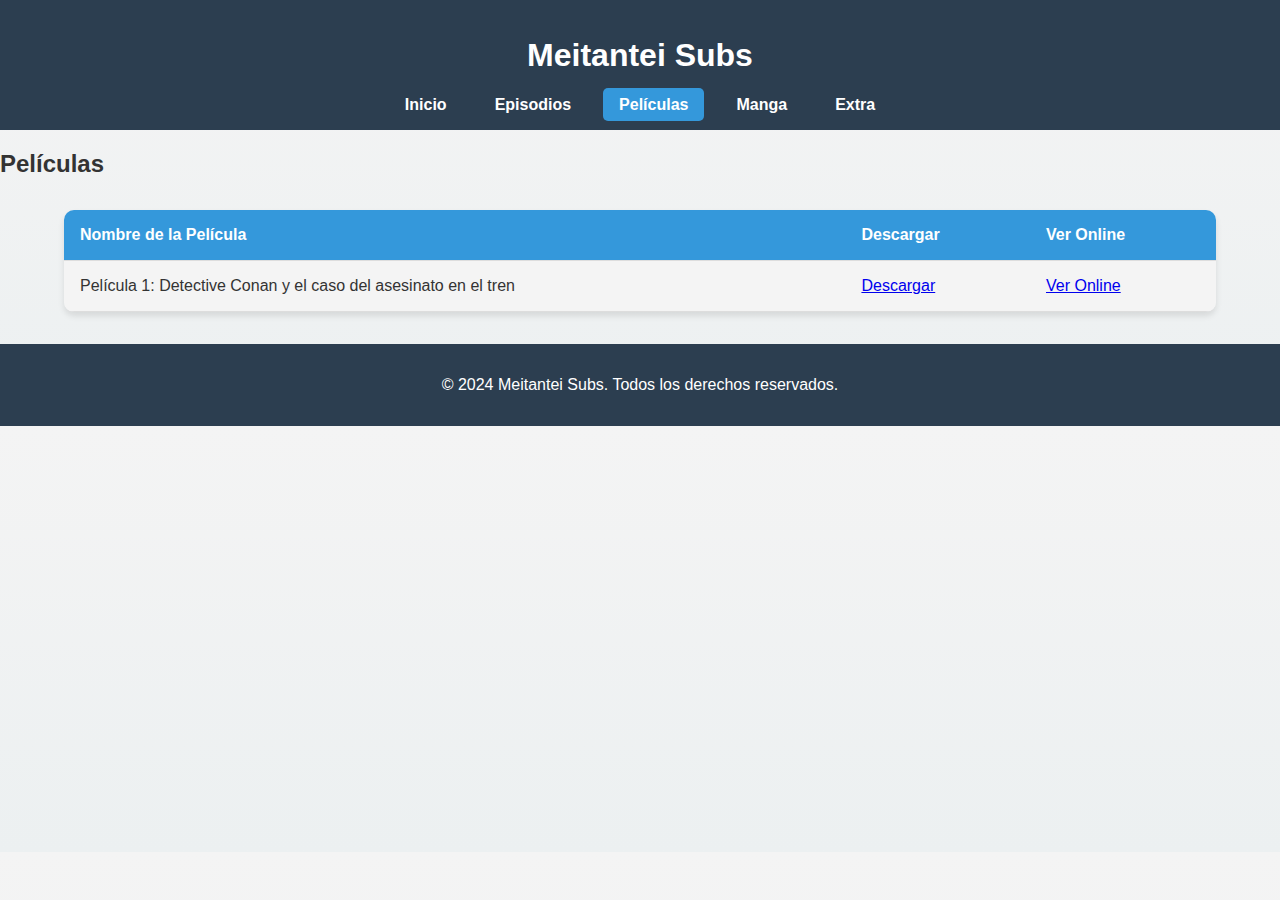
==== peliculas.html @ b62f5c51 "Add files via upload" ====
<!DOCTYPE html>
<html lang="es">
<head>
    <meta charset="UTF-8">
    <meta name="viewport" content="width=device-width, initial-scale=1.0">
    <title>Películas - Meitantei Subs</title>
    <link rel="stylesheet" href="style.css">
</head>
<body>
    <header>
        <nav>
            <h1>Meitantei Subs</h1>
            <ul>
                <li><a href="index.html">Inicio</a></li>
                <li><a href="episodios.html">Episodios</a></li>
                <li><a href="peliculas.html">Películas</a></li>
                <li><a href="manga.html">Manga</a></li>
                <li><a href="extra.html">Extra</a></li>
            </ul>
        </nav>
    </header>
    <main>
        <h2>Películas</h2>
        <table>
            <tr>
                <th>Nombre de la Película</th>
                <th>Descargar</th>
                <th>Ver Online</th>
            </tr>
            <tr>
                <td>Película 1: Detective Conan y el caso del asesinato en el tren</td>
                <td><a href="#">Descargar</a></td>
                <td><a href="#">Ver Online</a></td>
            </tr>
            <!-- Más filas se pueden agregar aquí -->
        </table>
    </main>
    <footer>
        <p>&copy; 2024 Meitantei Subs. Todos los derechos reservados.</p>
    </footer>
    <script src="script.js"></script>
</body>
</html>
---- style.css ----
/* General */
body {
    font-family: 'Arial', sans-serif;
    margin: 0;
    padding: 0;
    background: linear-gradient(to bottom, #f4f4f4, #ecf0f1);
    color: #333;
    transition: background-color 0.5s ease;
}

/* Header */
header {
    background-color: #2c3e50;
    color: white;
    padding: 1rem 0;
    text-align: center;
    position: sticky;
    top: 0;
    z-index: 1000;
}

header nav ul {
    list-style: none;
    padding: 0;
    margin: 0;
    display: flex;
    justify-content: center;
    gap: 1rem;
}

header nav ul li {
    margin: 0;
}

header nav ul li a {
    color: white;
    text-decoration: none;
    font-weight: bold;
    padding: 0.5rem 1rem;
    border-radius: 5px;
    transition: background-color 0.3s ease;
}

header nav ul li a:hover,
header nav ul li a.active {
    background-color: #3498db;
}

/* Intro Section */
.intro {
    text-align: center;
    padding: 2rem;
    background-color: rgba(255, 255, 255, 0.9);
    margin: 2rem auto;
    box-shadow: 0 4px 6px rgba(0, 0, 0, 0.1);
    border-radius: 10px;
    animation: fadeIn 2s ease-in-out;
}

@keyframes fadeIn {
    from {
        opacity: 0;
        transform: translateY(20px);
    }
    to {
        opacity: 1;
        transform: translateY(0);
    }
}

/* Social Links */
.socials a {
    display: inline-block;
    margin: 0.5rem;
    padding: 0.5rem 1rem;
    background-color: #e74c3c;
    color: white;
    text-decoration: none;
    border-radius: 5px;
    box-shadow: 0 2px 4px rgba(0, 0, 0, 0.1);
    transition: background-color 0.3s ease, transform 0.2s ease;
}

.socials a:hover {
    background-color: #c0392b;
    transform: scale(1.1);
}

/* Tables */
table {
    width: 90%;
    margin: 2rem auto;
    border-collapse: collapse;
    box-shadow: 0 4px 6px rgba(0, 0, 0, 0.1);
    border-radius: 10px;
    overflow: hidden;
}

table th,
table td {
    padding: 1rem;
    text-align: left;
    border-bottom: 1px solid #ddd;
}

table tr:nth-child(even) {
    background-color: #f4f4f4;
}

table th {
    background-color: #3498db;
    color: white;
}

/* Footer */
footer {
    text-align: center;
    padding: 1rem;
    background-color: #2c3e50;
    color: white;
}
/* Intro Section */
.intro {
    text-align: center;
    padding: 2rem;
    background-color: #ecf0f1;
}

.intro h2 {
    font-size: 2rem;
    margin-bottom: 1rem;
}

.intro p {
    font-size: 1.2rem;
    line-height: 1.6;
}

/* Social Links */
.socials a {
    display: inline-block;
    margin: 0.5rem;
    padding: 0.5rem 1rem;
    background-color: #3498db;
    color: white;
    text-decoration: none;
    border-radius: 5px;
    transition: background-color 0.3s ease;
}

.socials a:hover {
    background-color: #2980b9;
}

/* Footer */
footer {
    text-align: center;
    padding: 1rem;
    background-color: #2c3e50;
    color: white;
}
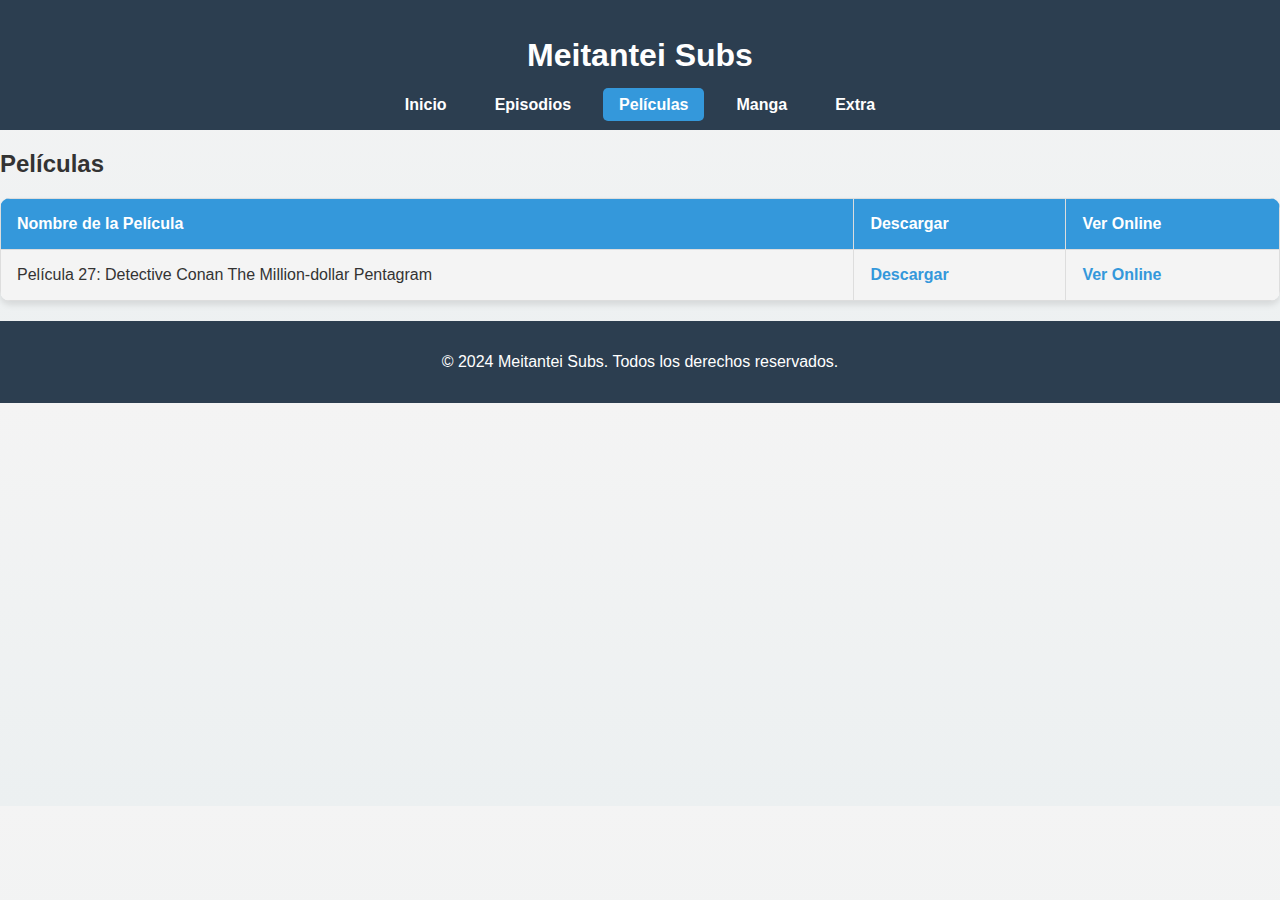
==== commit 424c7d27: "Add files via upload" ====
--- a/peliculas.html
+++ b/peliculas.html
@@ -28,9 +28,9 @@
                 <th>Ver Online</th>
             </tr>
             <tr>
-                <td>Película 1: Detective Conan y el caso del asesinato en el tren</td>
-                <td><a href="#">Descargar</a></td>
-                <td><a href="#">Ver Online</a></td>
+                <td>Película 27: Detective Conan The Million-dollar Pentagram</td>
+                <td><a href="descargar-pelicula27.html">Descargar</a></td>
+                <td><a href="online-pelicula27.html">Ver Online</a></td>
             </tr>
             <!-- Más filas se pueden agregar aquí -->
         </table>
--- a/style.css
+++ b/style.css
@@ -158,4 +158,75 @@
     padding: 1rem;
     background-color: #2c3e50;
     color: white;
+}
+/* Progreso */
+.progress-section {
+    margin: 2rem auto;
+    padding: 1rem;
+    background-color: #ecf0f1;
+    border-radius: 10px;
+    box-shadow: 0 4px 6px rgba(0, 0, 0, 0.1);
+    width: 90%;
+    text-align: center;
+}
+
+.progress-container {
+    display: flex;
+    flex-direction: column;
+    gap: 1rem;
+}
+
+.progress-item {
+    text-align: left;
+    margin: 0 auto;
+    max-width: 600px;
+}
+
+.progress-item p {
+    margin: 0;
+    font-weight: bold;
+    color: #2c3e50;
+}
+
+.progress-bar {
+    background-color: #ddd;
+    border-radius: 10px;
+    overflow: hidden;
+    height: 20px;
+    margin-top: 5px;
+}
+
+.progress {
+    background-color: #3498db;
+    height: 100%;
+    width: 0%;
+    transition: width 0.5s ease-in-out;
+}
+table {
+    width: 100%;
+    border-collapse: collapse;
+    margin: 20px 0;
+    font-size: 1em;
+    font-family: Arial, sans-serif;
+    text-align: left;
+}
+
+th, td {
+    padding: 12px 15px;
+    border: 1px solid #ddd;
+}
+
+th {
+    background-color: #2c3e50;
+    color: #fff;
+}
+
+td a {
+    text-decoration: none;
+    color: #3498db;
+    font-weight: bold;
+}
+
+td a:hover {
+    color: #2980b9;
 }